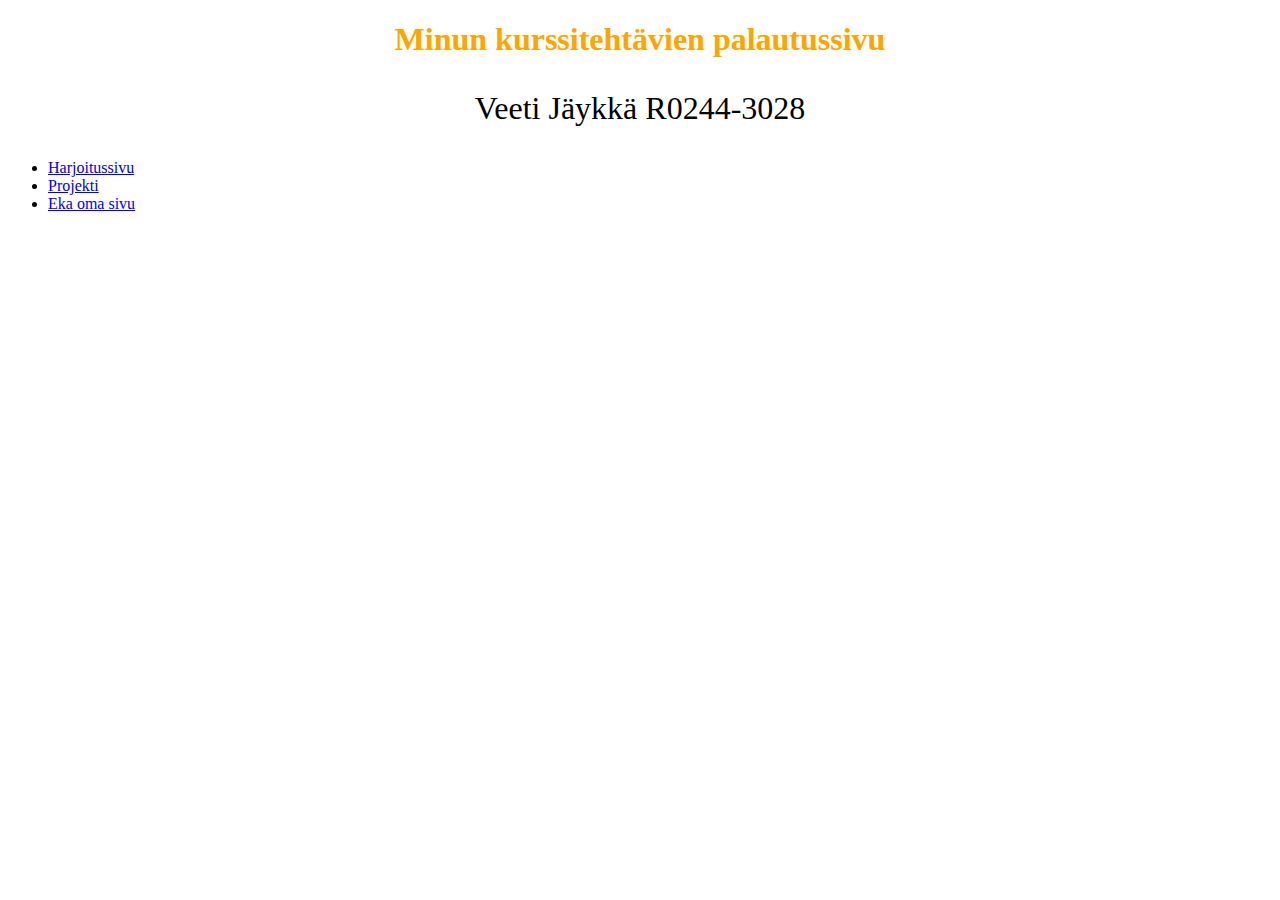
==== index.html @ d0129933 "Update index.html" ====
<!DOCTYPE html>
<html lang="en">
<head>
    <meta charset="UTF-8">
    <meta name="viewport" content="width=device-width, initial-scale=1.0">
    <link rel="stylesheet" href="style.css">
</head>
<body>
    <h1>Minun kurssitehtävien palautussivu</h1>
    <p>Veeti Jäykkä R0244-3028</p>
    <ul>
        <li><a href="harjoitus.html">Harjoitussivu</a></li> 
        <li><a href="(Lisää tänne linkki myöhemmin)">Projekti</a></li>
        <li><a href="ananas.html">Eka oma sivu</a></li>
    </ul>
</body>
</html>
---- style.css ----
h1 {
	color: orange;
	text-align: center;
}

p {	
	text-align: center;
	font-size: 200%; 
}
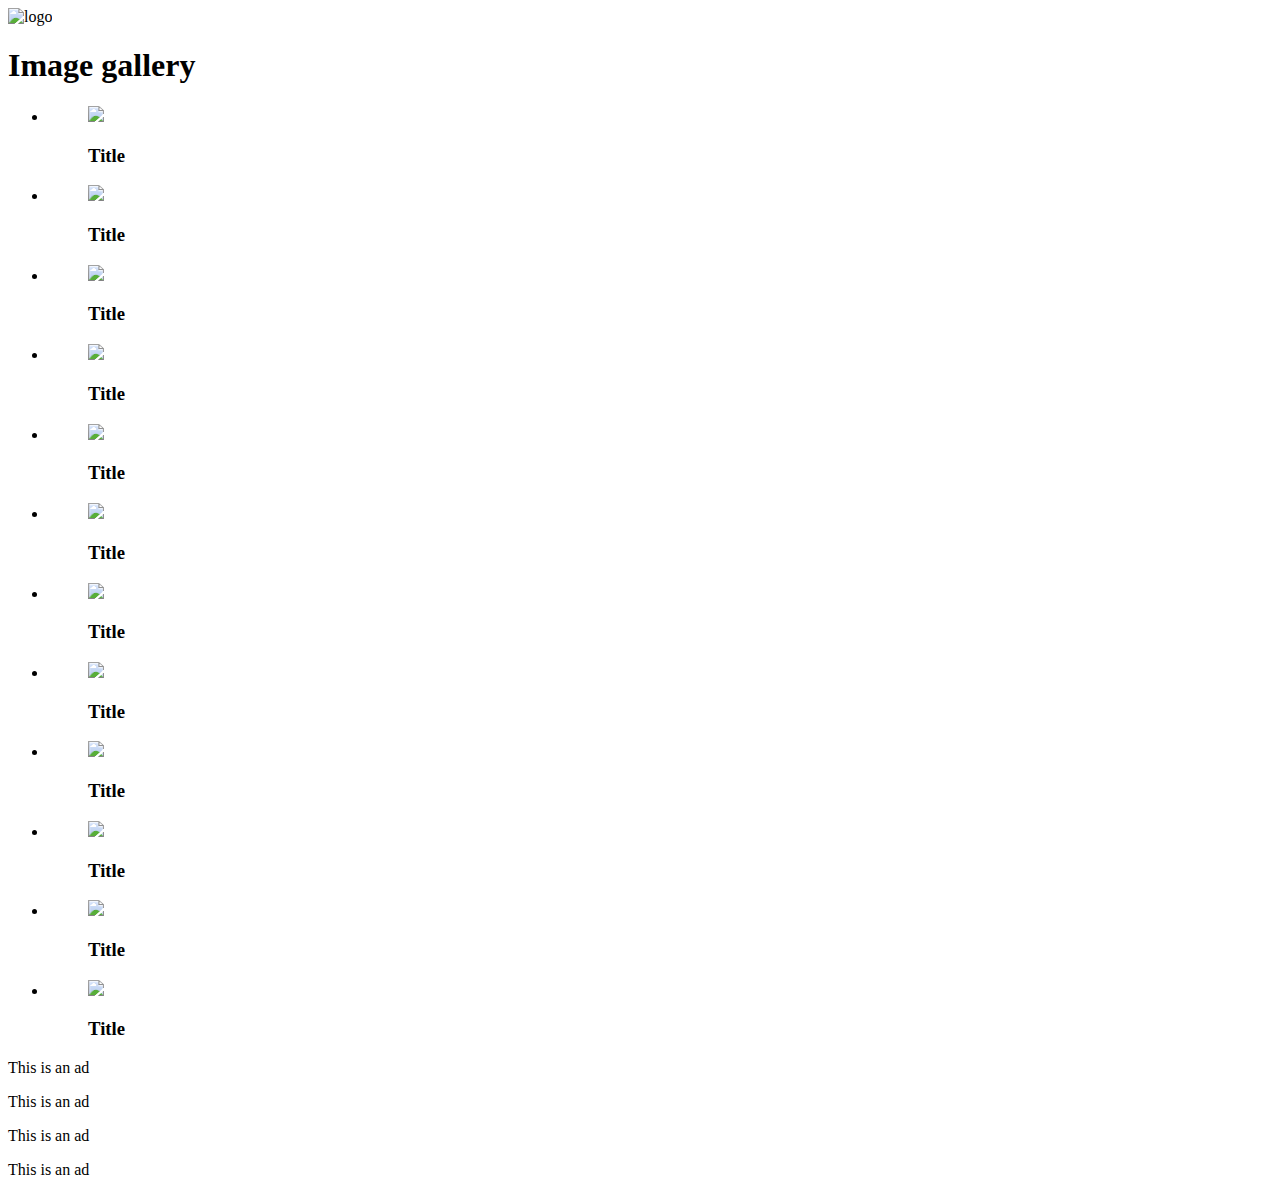
==== commit 42f5fc86: "Add files via upload" ====
--- a/index.html
+++ b/index.html
@@ -1,17 +1,136 @@
-<!DOCTYPE html>
-<html lang="en">
-<head>
-    <meta charset="UTF-8">
-    <meta name="viewport" content="width=device-width, initial-scale=1.0">
-    <link rel="stylesheet" href="style.css">
-</head>
-<body>
-    <h1>Minun kurssitehtävien palautussivu</h1>
-    <p>Veeti Jäykkä R0244-3028</p>
-    <ul>
-        <li><a href="harjoitus.html">Harjoitussivu</a></li> 
-        <li><a href="(Lisää tänne linkki myöhemmin)">Projekti</a></li>
-        <li><a href="ananas.html">Eka oma sivu</a></li>
-    </ul>
-</body>
-</html> 
+<!doctype html>
+<html class="no-js" lang="">
+    <head>
+        <meta charset="utf-8">
+        <meta http-equiv="X-UA-Compatible" content="IE=edge,chrome=1">
+        <title></title>
+        <meta name="description" content="">
+        <meta name="viewport" content="width=device-width, initial-scale=1">
+        <link rel="apple-touch-icon" href="apple-touch-icon.png">
+
+        <link rel="stylesheet" href="css/normalize.min.css">
+        <link rel="stylesheet" href="css/main.css">
+
+        <script src="js/vendor/modernizr-2.8.3.min.js"></script>
+    </head>
+    <body class="secondary-color">
+        <header>
+            <img src="img/logo.jpg" alt="logo">
+            <h1>Image gallery</h1>
+        </header>
+		
+
+
+        <main class="primary-color">
+            <ul>
+                <li>
+                    <figure>
+                        <img src="img/thumbs/1.jpg">
+                        <figcaption>
+                            <h3>Title</h3>
+                        </figcaption>
+                    </figure>
+                </li>
+                <li>
+                    <figure>
+                        <img src="img/thumbs/2.jpg">
+                        <figcaption>
+                            <h3>Title</h3>
+                        </figcaption>
+                    </figure>
+                </li>
+                <li>
+                    <figure>
+                        <img src="img/thumbs/3.jpg">
+                        <figcaption>
+                            <h3>Title</h3>
+                        </figcaption>
+                    </figure>
+                </li>
+                <li>
+                    <figure>
+                        <img src="img/thumbs/4.jpg">
+                        <figcaption>
+                            <h3>Title</h3>
+                        </figcaption>
+                    </figure>
+                </li>
+                <li>
+                    <figure>
+                        <img src="img/thumbs/5.jpg">
+                        <figcaption>
+                            <h3>Title</h3>
+                        </figcaption>
+                    </figure>
+                </li>
+                <li>
+                    <figure>
+                        <img src="img/thumbs/1.jpg">
+                        <figcaption>
+                            <h3>Title</h3>
+                        </figcaption>
+                    </figure>
+                </li>
+                <li>
+                    <figure>
+                        <img src="img/thumbs/2.jpg">
+                        <figcaption>
+                            <h3>Title</h3>
+                        </figcaption>
+                    </figure>
+                </li>
+                <li>
+                    <figure>
+                        <img src="img/thumbs/3.jpg">
+                        <figcaption>
+                            <h3>Title</h3>
+                        </figcaption>
+                    </figure>
+                </li>
+                <li>
+                    <figure>
+                        <img src="img/thumbs/4.jpg">
+                        <figcaption>
+                            <h3>Title</h3>
+                        </figcaption>
+                    </figure>
+                </li>
+                <li>
+                    <figure>
+                        <img src="img/thumbs/5.jpg">
+                        <figcaption>
+                            <h3>Title</h3>
+                        </figcaption>
+                    </figure>
+                </li>
+                <li>
+                    <figure>
+                        <img src="img/thumbs/1.jpg">
+                        <figcaption>
+                            <h3>Title</h3>
+                        </figcaption>
+                    </figure>
+                </li>
+                <li>
+                    <figure>
+                        <img src="img/thumbs/2.jpg">
+                        <figcaption>
+                            <h3>Title</h3>
+                        </figcaption>
+                    </figure>
+                </li>
+            </ul>
+			
+		
+			
+        </main>
+        <aside class="default">
+            <p>This is an ad</p>
+            <p>This is an ad</p>
+            <p>This is an ad</p>
+            <p>This is an ad</p>
+        </aside>
+
+        <script src="js/main.js"></script>
+    </body>
+</html>
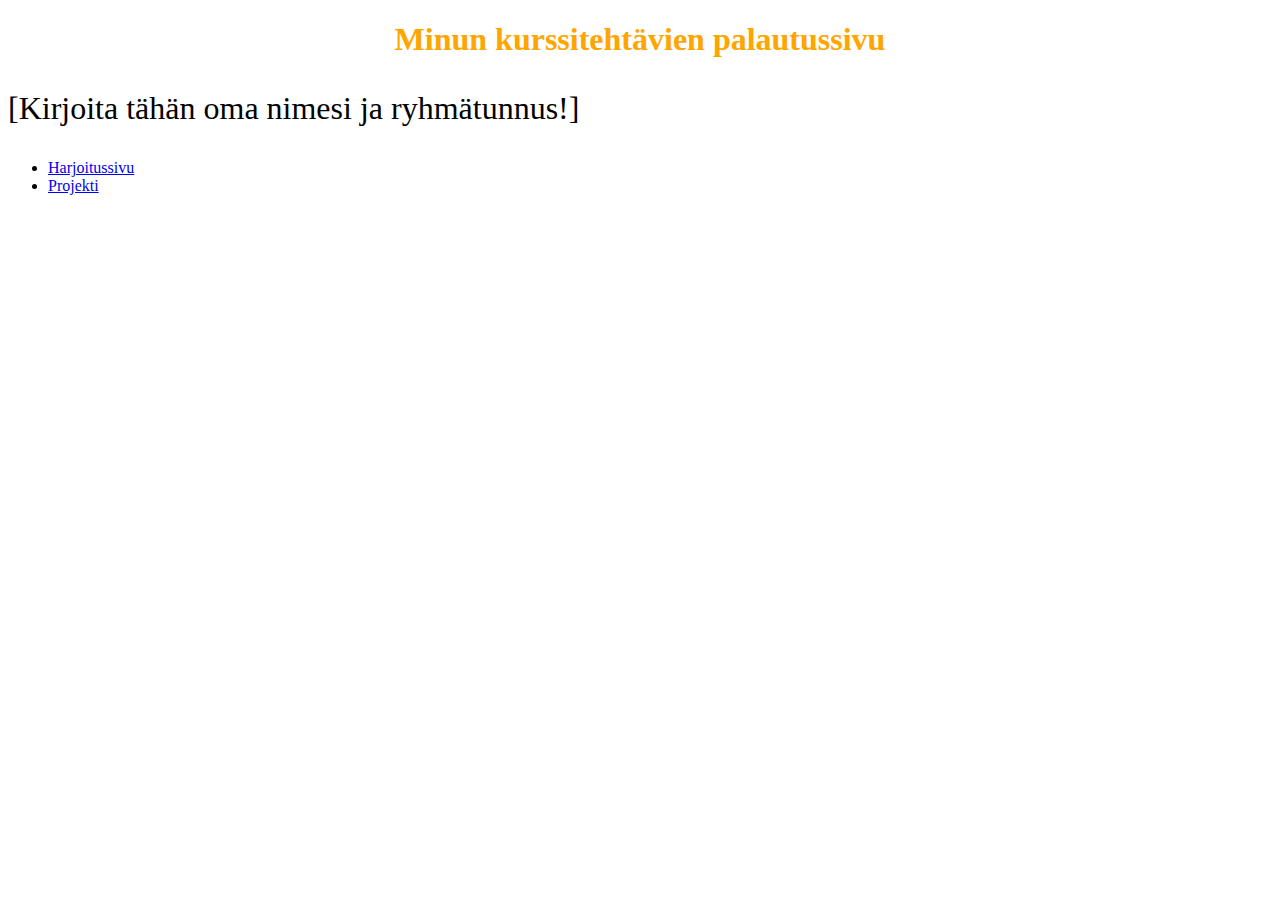
==== commit f0539ee3: "Update index.html" ====
--- a/index.html
+++ b/index.html
@@ -1,136 +1,19 @@
-<!doctype html>
-<html class="no-js" lang="">
-    <head>
-        <meta charset="utf-8">
-        <meta http-equiv="X-UA-Compatible" content="IE=edge,chrome=1">
-        <title></title>
-        <meta name="description" content="">
-        <meta name="viewport" content="width=device-width, initial-scale=1">
-        <link rel="apple-touch-icon" href="apple-touch-icon.png">
-
-        <link rel="stylesheet" href="css/normalize.min.css">
-        <link rel="stylesheet" href="css/main.css">
-
-        <script src="js/vendor/modernizr-2.8.3.min.js"></script>
-    </head>
-    <body class="secondary-color">
-        <header>
-            <img src="img/logo.jpg" alt="logo">
-            <h1>Image gallery</h1>
-        </header>
-		
-
-
-        <main class="primary-color">
-            <ul>
-                <li>
-                    <figure>
-                        <img src="img/thumbs/1.jpg">
-                        <figcaption>
-                            <h3>Title</h3>
-                        </figcaption>
-                    </figure>
-                </li>
-                <li>
-                    <figure>
-                        <img src="img/thumbs/2.jpg">
-                        <figcaption>
-                            <h3>Title</h3>
-                        </figcaption>
-                    </figure>
-                </li>
-                <li>
-                    <figure>
-                        <img src="img/thumbs/3.jpg">
-                        <figcaption>
-                            <h3>Title</h3>
-                        </figcaption>
-                    </figure>
-                </li>
-                <li>
-                    <figure>
-                        <img src="img/thumbs/4.jpg">
-                        <figcaption>
-                            <h3>Title</h3>
-                        </figcaption>
-                    </figure>
-                </li>
-                <li>
-                    <figure>
-                        <img src="img/thumbs/5.jpg">
-                        <figcaption>
-                            <h3>Title</h3>
-                        </figcaption>
-                    </figure>
-                </li>
-                <li>
-                    <figure>
-                        <img src="img/thumbs/1.jpg">
-                        <figcaption>
-                            <h3>Title</h3>
-                        </figcaption>
-                    </figure>
-                </li>
-                <li>
-                    <figure>
-                        <img src="img/thumbs/2.jpg">
-                        <figcaption>
-                            <h3>Title</h3>
-                        </figcaption>
-                    </figure>
-                </li>
-                <li>
-                    <figure>
-                        <img src="img/thumbs/3.jpg">
-                        <figcaption>
-                            <h3>Title</h3>
-                        </figcaption>
-                    </figure>
-                </li>
-                <li>
-                    <figure>
-                        <img src="img/thumbs/4.jpg">
-                        <figcaption>
-                            <h3>Title</h3>
-                        </figcaption>
-                    </figure>
-                </li>
-                <li>
-                    <figure>
-                        <img src="img/thumbs/5.jpg">
-                        <figcaption>
-                            <h3>Title</h3>
-                        </figcaption>
-                    </figure>
-                </li>
-                <li>
-                    <figure>
-                        <img src="img/thumbs/1.jpg">
-                        <figcaption>
-                            <h3>Title</h3>
-                        </figcaption>
-                    </figure>
-                </li>
-                <li>
-                    <figure>
-                        <img src="img/thumbs/2.jpg">
-                        <figcaption>
-                            <h3>Title</h3>
-                        </figcaption>
-                    </figure>
-                </li>
-            </ul>
-			
-		
-			
-        </main>
-        <aside class="default">
-            <p>This is an ad</p>
-            <p>This is an ad</p>
-            <p>This is an ad</p>
-            <p>This is an ad</p>
-        </aside>
-
-        <script src="js/main.js"></script>
-    </body>
-</html>
+<!DOCTYPE html>
+<html lang="en">
+<head>
+    <meta charset="UTF-8">
+    <meta name="viewport" content="width=device-width, initial-scale=1.0">
+    <link rel="stylesheet" href="style.css">
+</head>
+<body>
+    <h1>Minun kurssitehtävien palautussivu</h1>
+    <p>[Kirjoita tähän oma nimesi ja ryhmätunnus!]</p>
+    <ul>
+        <!-- Kommentti: HUOMAA, että sinun täytyy itse luoda harjoitus.html-tiedosto, 
+        mutta siinä ei tarvitse vielä lukea mitään. Jos tiedostoa ei ole seuraa virheilmoitus (=väärin). 
+        Kun luot tyhjän tiedoston, linkkiä klikkaamalla päädyt vain tyhjälle valkoiselle sivulle (=oikein).-->
+        <li><a href="harjoitus.html">Harjoitussivu</a></li> 
+        <li><a href="(Lisää tänne linkki myöhemmin)">Projekti</a></li>
+    </ul>
+</body>
+</html> 
--- a/style.css
+++ b/style.css
@@ -0,0 +1,9 @@
+h1 {
+	color: orange;
+	text-align: center;
+}
+
+p {	
+	
+	font-size: 200%; 
+}
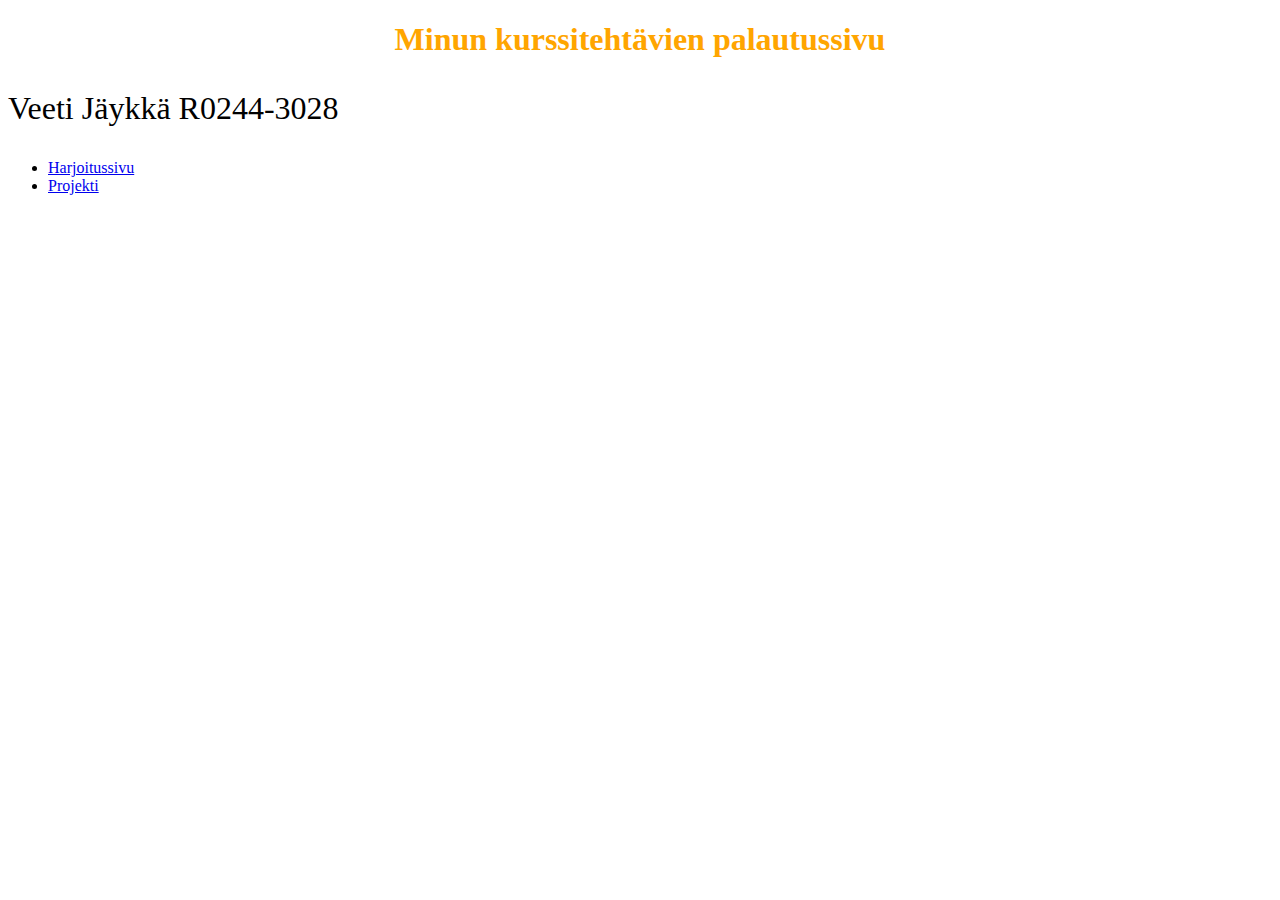
==== commit 3074909a: "Update index.html" ====
--- a/index.html
+++ b/index.html
@@ -7,7 +7,7 @@
 </head>
 <body>
     <h1>Minun kurssitehtävien palautussivu</h1>
-    <p>[Kirjoita tähän oma nimesi ja ryhmätunnus!]</p>
+    <p>Veeti Jäykkä R0244-3028 </p>
     <ul>
         <!-- Kommentti: HUOMAA, että sinun täytyy itse luoda harjoitus.html-tiedosto, 
         mutta siinä ei tarvitse vielä lukea mitään. Jos tiedostoa ei ole seuraa virheilmoitus (=väärin). 
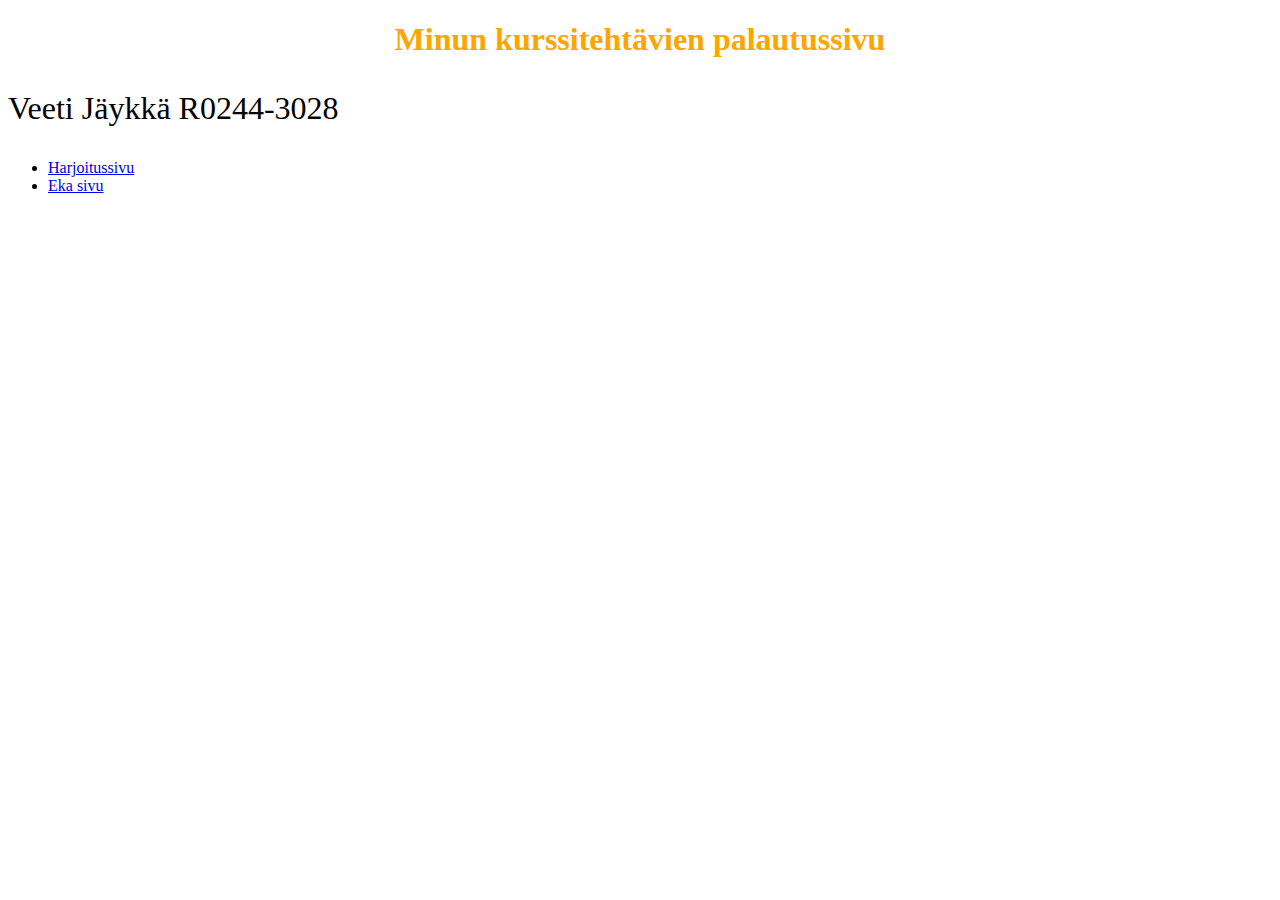
==== commit 8b7b9f6c: "Update index.html" ====
--- a/index.html
+++ b/index.html
@@ -13,7 +13,7 @@
         mutta siinä ei tarvitse vielä lukea mitään. Jos tiedostoa ei ole seuraa virheilmoitus (=väärin). 
         Kun luot tyhjän tiedoston, linkkiä klikkaamalla päädyt vain tyhjälle valkoiselle sivulle (=oikein).-->
         <li><a href="harjoitus.html">Harjoitussivu</a></li> 
-        <li><a href="(Lisää tänne linkki myöhemmin)">Projekti</a></li>
+        <li><a href="ananas.html''">Eka sivu</a></li>
     </ul>
 </body>
 </html> 
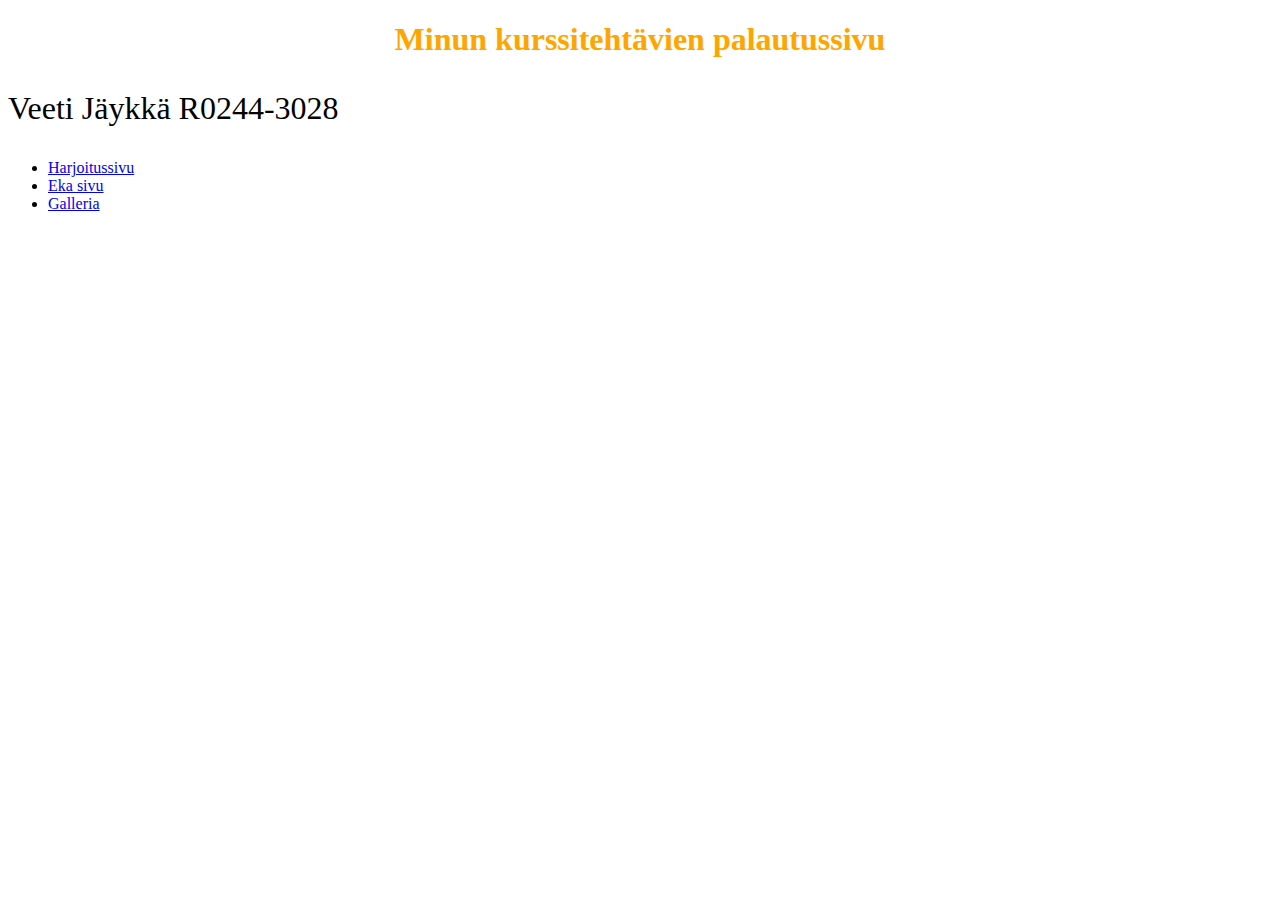
==== commit c03bb63e: "Update index.html" ====
--- a/index.html
+++ b/index.html
@@ -13,7 +13,8 @@
         mutta siinä ei tarvitse vielä lukea mitään. Jos tiedostoa ei ole seuraa virheilmoitus (=väärin). 
         Kun luot tyhjän tiedoston, linkkiä klikkaamalla päädyt vain tyhjälle valkoiselle sivulle (=oikein).-->
         <li><a href="harjoitus.html">Harjoitussivu</a></li> 
-        <li><a href="ananas.html''">Eka sivu</a></li>
+        <li><a href="ananas.html">Eka sivu</a></li>
+        <li><a href="galleria">Galleria</a></li>
     </ul>
 </body>
 </html> 
